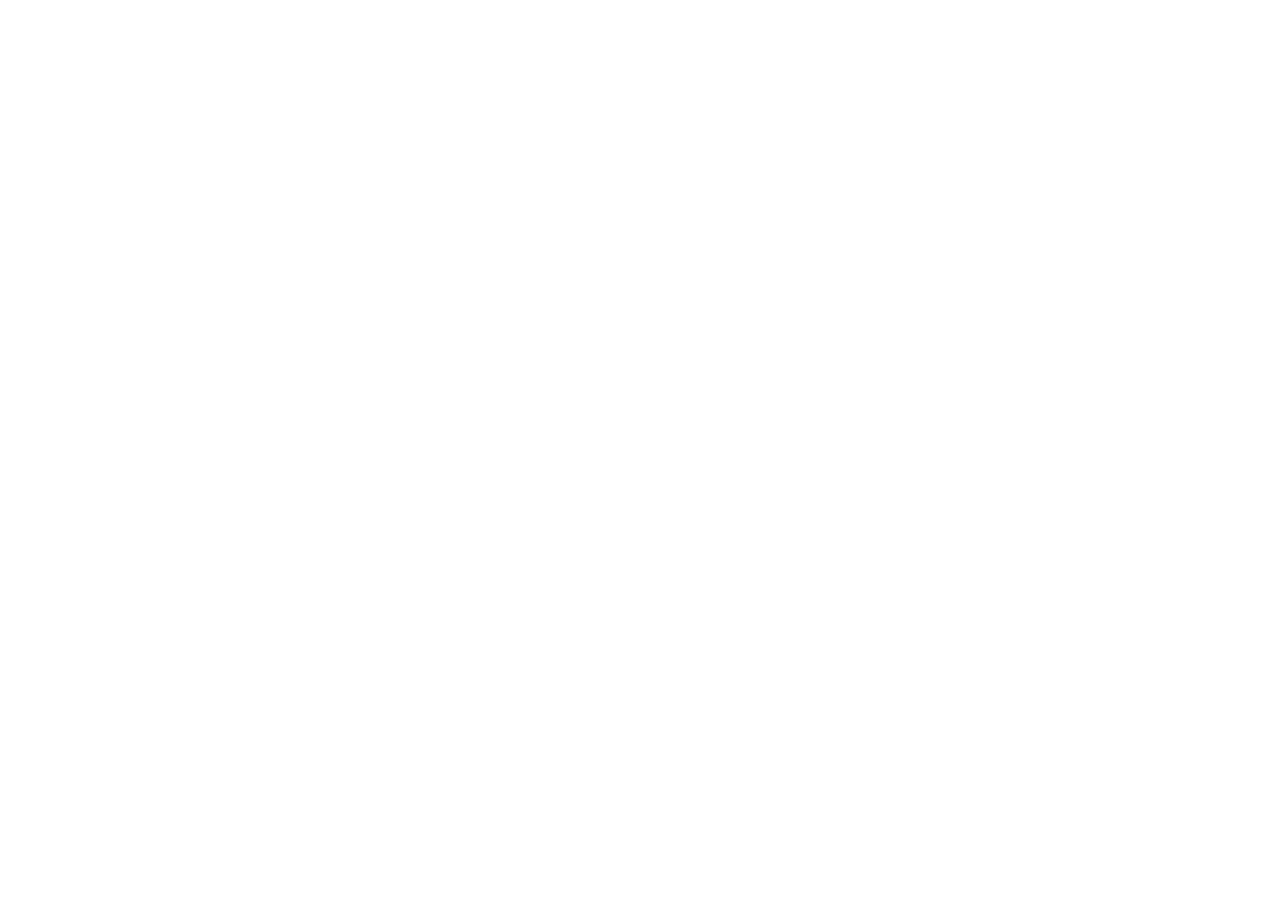
==== index2.html @ 6db73ab5 "Adds a second set of scripts for practice." ====
<!DOCTYPE html>
<html lang="en">
<head>
  <meta charset="UTF-8">
  <title>Todo List | Watch and Code</title>
</head>
<body>
  
  

  <script type="text/javascript" src="script2.js"></script>
</body>
</html>
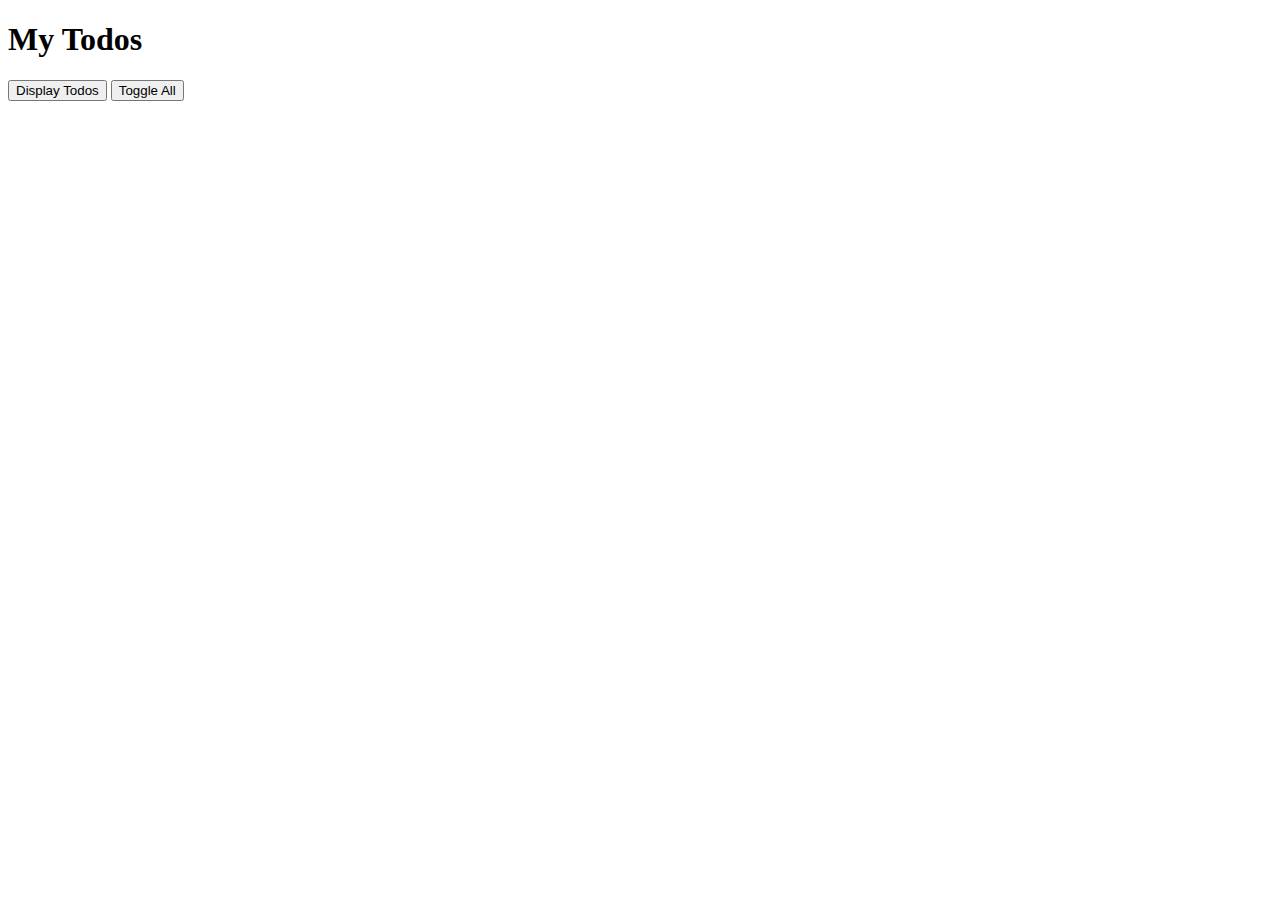
==== commit b91247d3: "Adds up to V7 for script 2." ====
--- a/index2.html
+++ b/index2.html
@@ -5,8 +5,11 @@
   <title>Todo List | Watch and Code</title>
 </head>
 <body>
+
+  <h1>My Todos</h1>
   
-  
+  <button id="display-todos-btn">Display Todos</button>  
+  <button id="toggle-all-btn">Toggle All</button>
 
   <script type="text/javascript" src="script2.js"></script>
 </body>
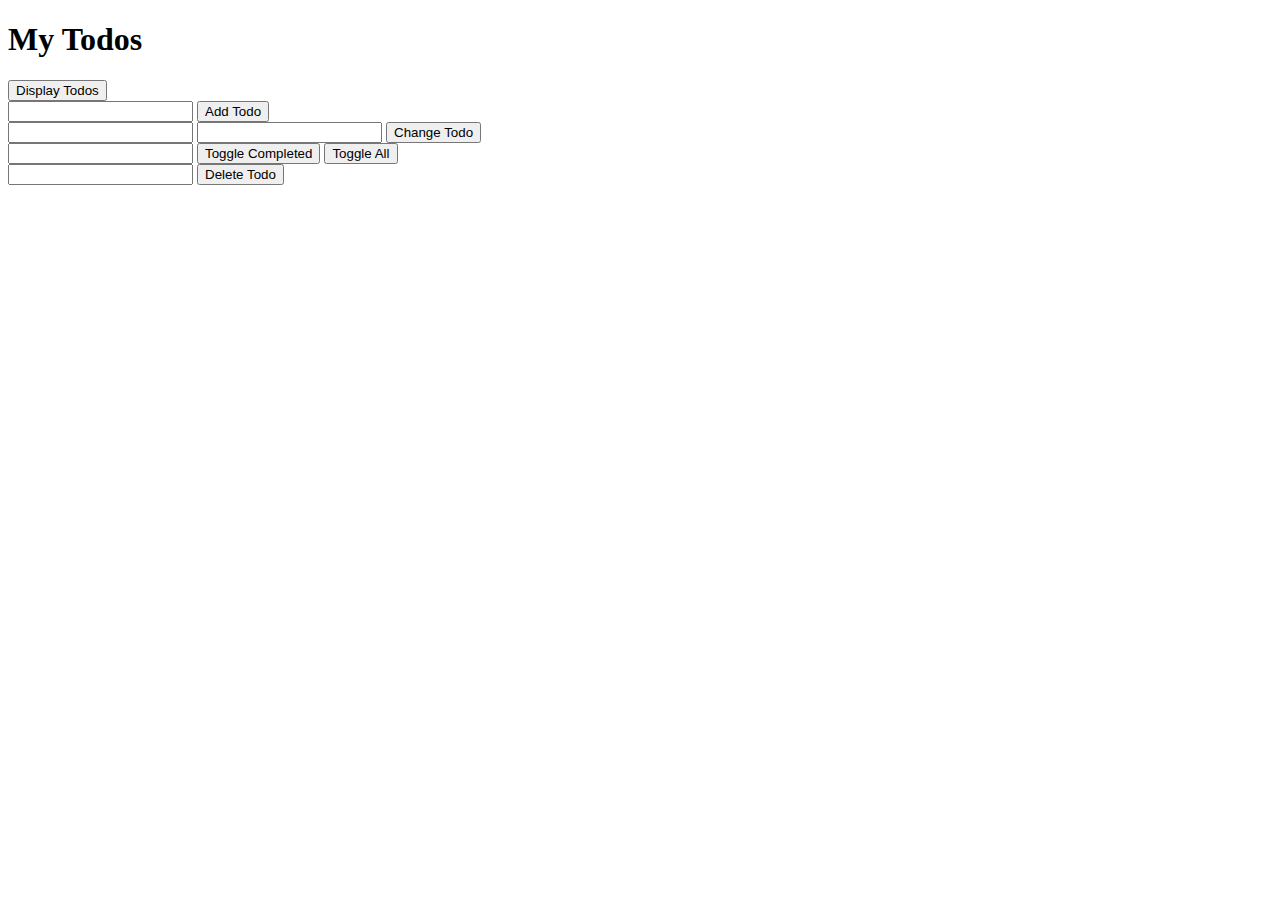
==== commit aa6f7597: "Adds finished V8 for script2." ====
--- a/index2.html
+++ b/index2.html
@@ -5,11 +5,40 @@
   <title>Todo List | Watch and Code</title>
 </head>
 <body>
+  <header>
+    <h1>My Todos</h1>
+  </header>
 
-  <h1>My Todos</h1>
+  <section>
+    <button class="btn btn_primary" id="display-todos-btn" onclick="handlers.displayTodos()">Display Todos</button>
+  </section>
   
-  <button id="display-todos-btn">Display Todos</button>  
-  <button id="toggle-all-btn">Toggle All</button>
+  <section>
+    <input type="text" name="Add Todo" id="add-todo-text" />
+
+    <button class="btn btn_primary" id="add-todo-btn" onclick="handlers.addTodo()">Add Todo</button>
+  </section>
+
+  <section>
+    <input type="number" name="Change Todo Position" id="change-todo-position" />
+    <input type="text" name="Change Todo Text" id="change-todo-text" />
+
+    <button id="change-todo-btn" class="btn btn_secondary" onclick="handlers.changeTodo()">Change Todo</button>
+  </section>
+
+  <section>
+    <input type="number" name="Toggle Completed" id="toggle-completed-position" />
+
+    <button class="btn btn_primary" id="toggle-completed-btn" onclick="handlers.toggleCompleted()">Toggle Completed</button>
+
+    <button class="btn btn_secondary" id="toggle-all-btn" onclick="handlers.toggleAll()">Toggle All</button>
+  </section>
+
+  <section>
+    <input type="number" name="Delete Todo Position" id="delete-todo-position" />
+
+    <button class="btn btn_delete" id="delete-todo-btn" onclick="handlers.deleteTodo()"> Delete Todo</button>
+  </section>
 
   <script type="text/javascript" src="script2.js"></script>
 </body>
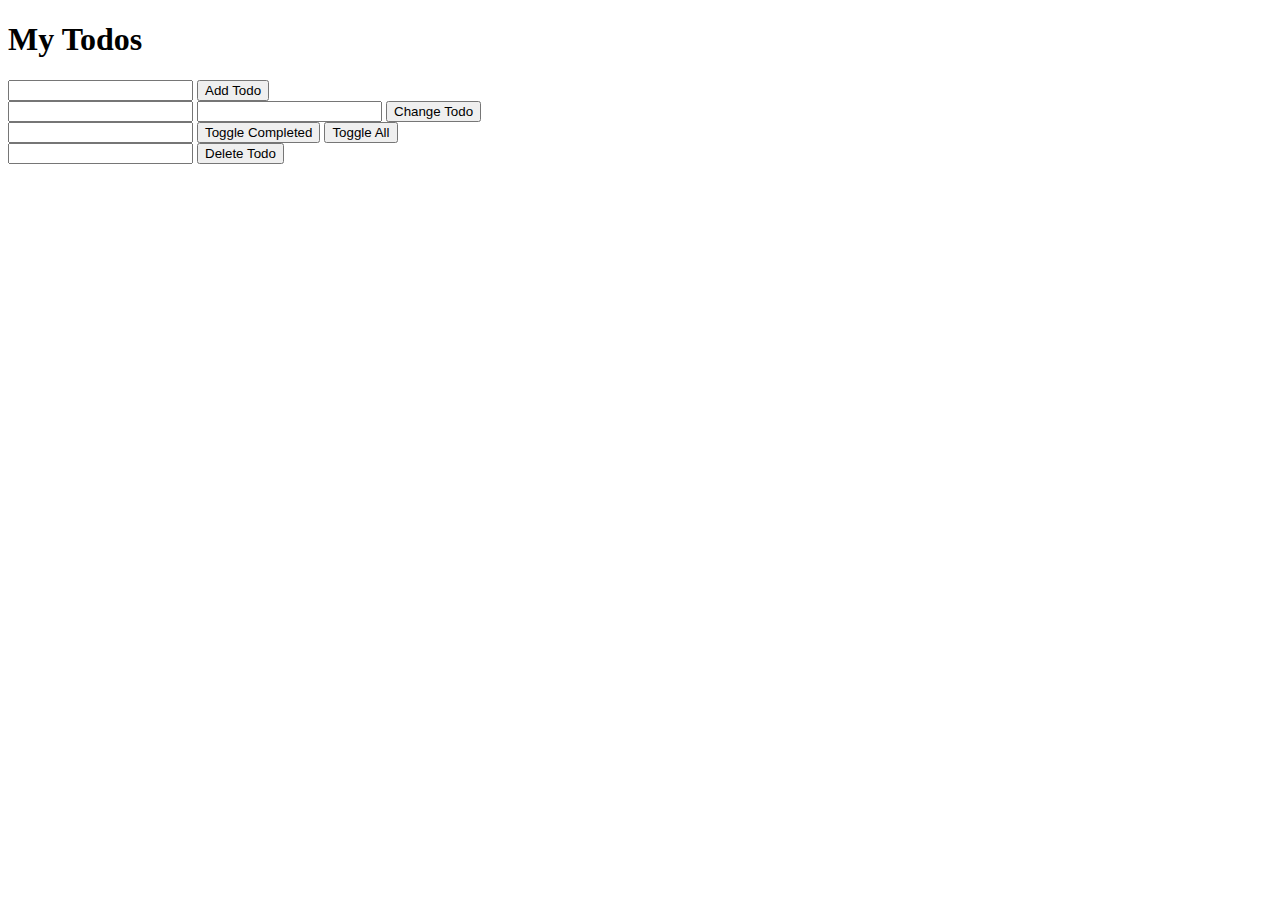
==== commit 445e83a6: "Adds completed V9 for script2." ====
--- a/index2.html
+++ b/index2.html
@@ -9,36 +9,41 @@
     <h1>My Todos</h1>
   </header>
 
-  <section>
-    <button class="btn btn_primary" id="display-todos-btn" onclick="handlers.displayTodos()">Display Todos</button>
-  </section>
-  
-  <section>
-    <input type="text" name="Add Todo" id="add-todo-text" />
+  <main>
+    <section>
+      <input type="text" name="Add Todo" id="add-todo-text" />
+    
+      <button class="btn btn_primary" id="add-todo-btn" onclick="handlers.addTodo()">Add Todo</button>
+    </section>
+    
+    <section>
+      <input type="number" name="Change Todo Position" id="change-todo-position" />
+      <input type="text" name="Change Todo Text" id="change-todo-text" />
+    
+      <button id="change-todo-btn" class="btn btn_secondary" onclick="handlers.changeTodo()">Change Todo</button>
+    </section>
+    
+    <section>
+      <input type="number" name="Toggle Completed" id="toggle-completed-position" />
+    
+      <button class="btn btn_primary" id="toggle-completed-btn" onclick="handlers.toggleCompleted()">Toggle Completed</button>
+    
+      <button class="btn btn_secondary" id="toggle-all-btn" onclick="handlers.toggleAll()">Toggle All</button>
+    </section>
+    
+    <section>
+      <input type="number" name="Delete Todo Position" id="delete-todo-position" />
+    
+      <button class="btn btn_delete" id="delete-todo-btn" onclick="handlers.deleteTodo()"> Delete Todo</button>
+    </section>
+    
+    <section>
+      <h3></h3>
 
-    <button class="btn btn_primary" id="add-todo-btn" onclick="handlers.addTodo()">Add Todo</button>
-  </section>
-
-  <section>
-    <input type="number" name="Change Todo Position" id="change-todo-position" />
-    <input type="text" name="Change Todo Text" id="change-todo-text" />
-
-    <button id="change-todo-btn" class="btn btn_secondary" onclick="handlers.changeTodo()">Change Todo</button>
-  </section>
-
-  <section>
-    <input type="number" name="Toggle Completed" id="toggle-completed-position" />
-
-    <button class="btn btn_primary" id="toggle-completed-btn" onclick="handlers.toggleCompleted()">Toggle Completed</button>
-
-    <button class="btn btn_secondary" id="toggle-all-btn" onclick="handlers.toggleAll()">Toggle All</button>
-  </section>
-
-  <section>
-    <input type="number" name="Delete Todo Position" id="delete-todo-position" />
-
-    <button class="btn btn_delete" id="delete-todo-btn" onclick="handlers.deleteTodo()"> Delete Todo</button>
-  </section>
+      <ul>
+      </ul>
+    </section>
+  </main>
 
   <script type="text/javascript" src="script2.js"></script>
 </body>
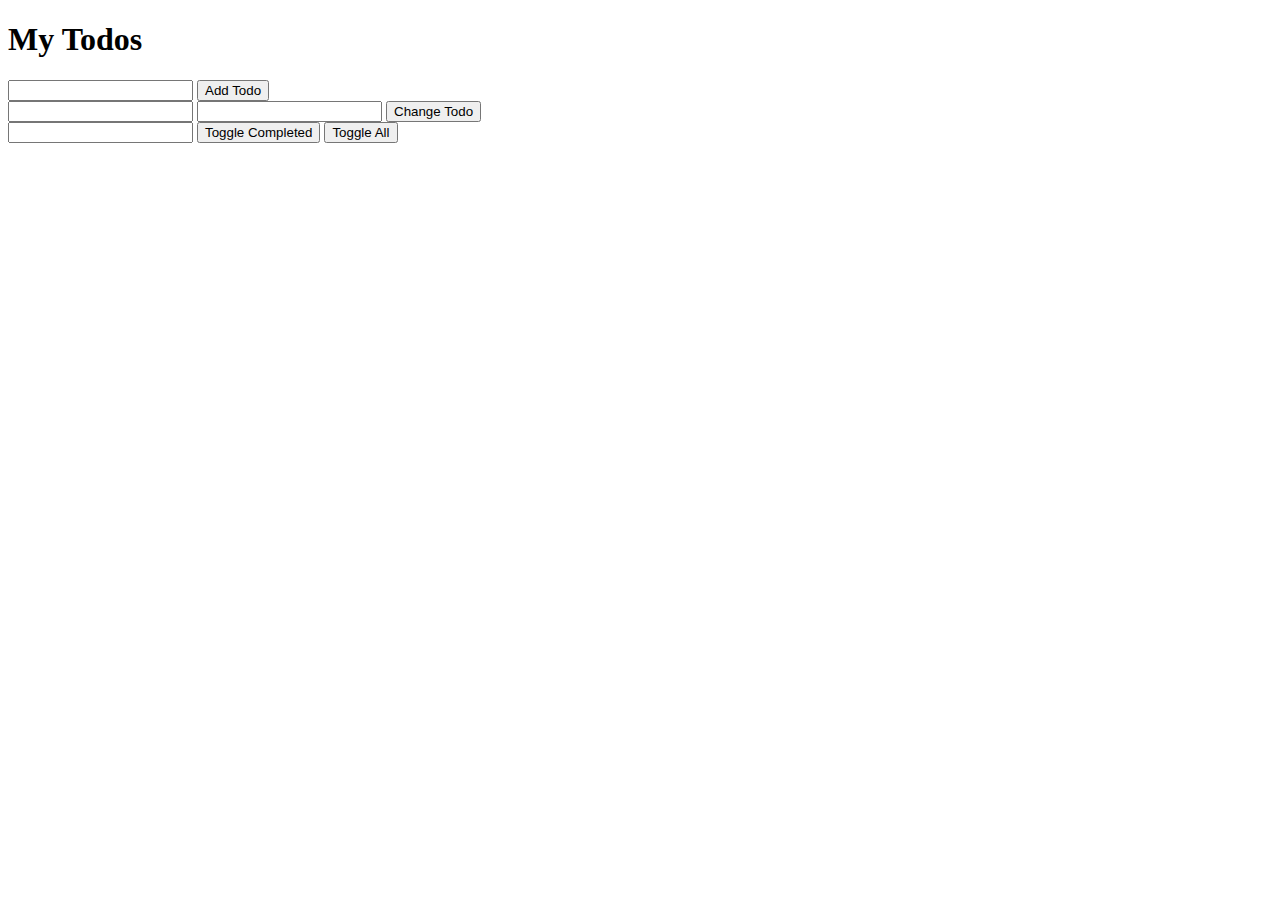
==== commit 8c377ebc: "Adds completed V10 for script2." ====
--- a/index2.html
+++ b/index2.html
@@ -32,12 +32,6 @@
     </section>
     
     <section>
-      <input type="number" name="Delete Todo Position" id="delete-todo-position" />
-    
-      <button class="btn btn_delete" id="delete-todo-btn" onclick="handlers.deleteTodo()"> Delete Todo</button>
-    </section>
-    
-    <section>
       <h3></h3>
 
       <ul>
